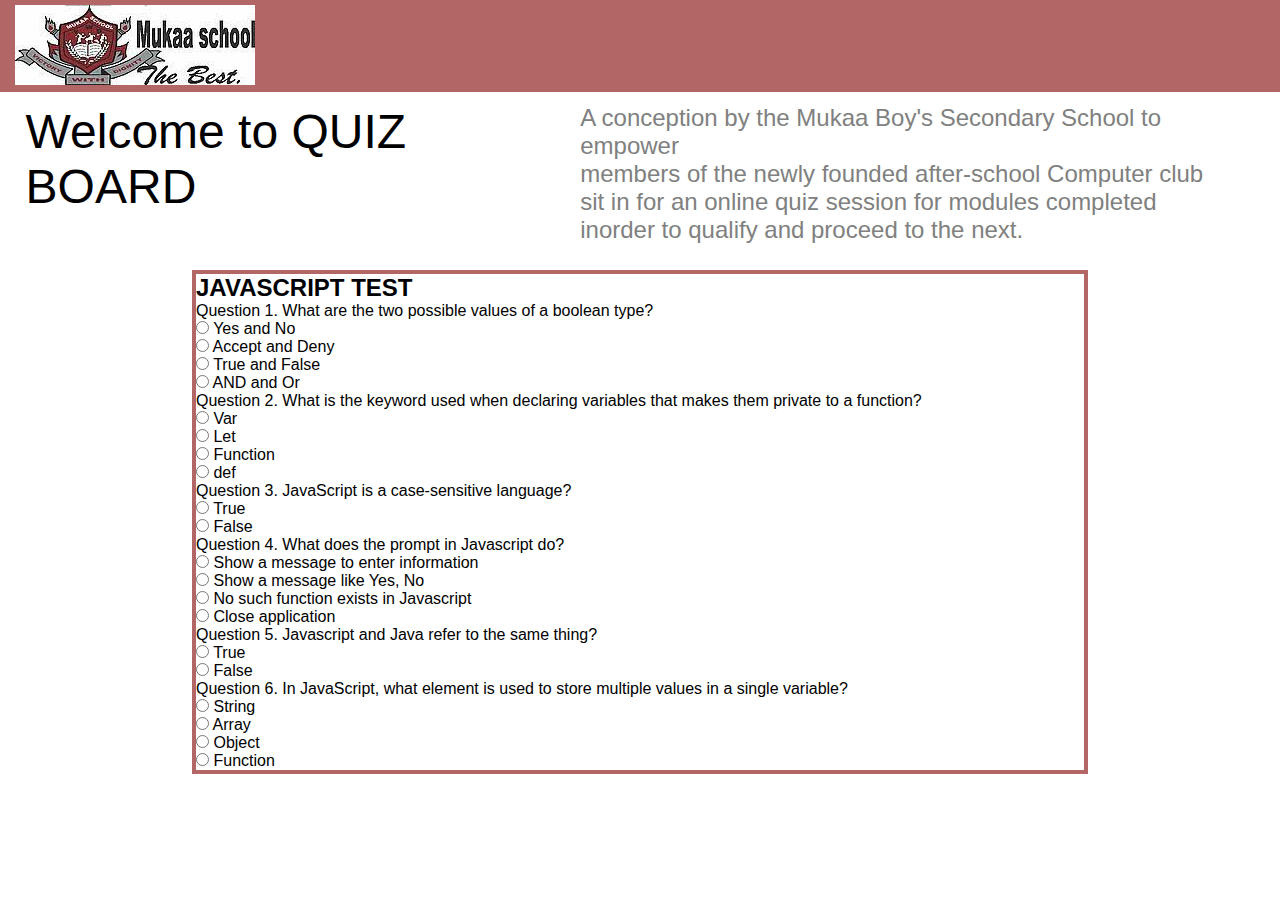
==== index.html @ d7537b63 "feature: Add form object for questions delivery" ====
<!DOCTYPE html>
<html lang="en">
<head>
    <meta charset="UTF-8">
    <meta http-equiv="X-UA-Compatible" content="IE=edge">
    <meta name="viewport" content="width=device-width, initial-scale=1.0">
    <link rel="stylesheet" href="css/style.css">
    <title>Quiz Board</title>
</head>
<body>
    <!--Header section: include high school logo-->
    <header>
        <img src="images/schoolLogo.png" alt="Mukaa High-School Logo">
    </header>
    <!--Main section: presents project owner about-->
    <main>
        <section id="sectionOne">
            <div>
                <h1>Welcome to  QUIZ BOARD</h1>
            </div>
            <div>
                <p>
                    A conception by the Mukaa Boy's Secondary School to empower <br>
                    members of the newly founded after-school Computer club <br>
                    sit in for an online quiz session for modules completed <br>
                    inorder to qualify and proceed to the next.
                </p>
            </div>
        </section>
        <section id="quiz">
            <!--Quiz Title-->
            <h2>JAVASCRIPT TEST</h2>
            <!--Quiz Wrapper-->
            <form action="" id="quizArea">
                <!-- Question one -->
                <div class="question">
                    <p>
                        Question 1. What are the two possible values of a boolean type?
                    </p>
                    <!--Answers -->
                    <div class="answer">
                        <label>
                            <input type="radio" name="one" value="a">
                            <span>Yes and No</span>
                        </label>
                    </div>
                    <div class="answer">
                        <label>
                            <input type="radio" name="one" value="b">
                            <span>Accept and Deny</span>
                        </label>
                    </div>
                    <div class="answer">
                        <label>
                            <input type="radio" name="one" value="c">
                            <span>True and False</span>
                        </label>
                    </div>
                    <div class="answer">
                        <label>
                            <input type="radio" name="one" value="d">
                            <span>AND and Or</span>
                        </label>
                    </div>
                </div>
                <!-- Question Two -->
                <div class="question">
                    <p>
                        Question  2. What is the keyword used when declaring variables that makes them private to a function?
                    </p>
                    <!--Answers -->
                    <div class="answer">
                        <label>
                            <input type="radio" name="two" value="a">
                            <span>Var</span>
                        </label>
                    </div>
                    <div class="answer">
                        <label>
                            <input type="radio" name="two" value="b">
                            <span>Let</span>
                        </label>
                    </div>
                    <div class="answer">
                        <label>
                            <input type="radio" name="two" value="c">
                            <span>Function</span>
                        </label>
                    </div>
                    <div class="answer">
                        <label>
                            <input type="radio" name="two" value="d">
                            <span>def</span>
                        </label>
                    </div>
                </div>
                <!-- Question three -->
                <div class="question">
                    <p>
                        Question 3. JavaScript is a case-sensitive language?
                    </p>
                    <!--Answers -->
                    <div class="answer">
                        <label>
                            <input type="radio" name="three" value="a">
                            <span>True</span>
                        </label>
                        <div class="answer">
                            <label>
                                <input type="radio" name="three" value="b">
                                <span>False</span>
                            </label>
                        </div>
                    </div>
                </div>
                <!-- Question four -->
                <div class="question">
                    <p>
                        Question 4. What does the prompt in Javascript do?
                    </p>
                    <!--Answers -->
                    <div class="answer">
                        <label>
                            <input type="radio" name="four" value="a">
                            <span>Show a message to enter information</span>
                        </label>
                    </div>
                    <div class="answer">
                        <label>
                            <input type="radio" name="four" value="b">
                            <span>Show a message like Yes, No</span>
                        </label>
                    </div>
                    <div class="answer">
                        <label>
                            <input type="radio" name="four" value="c">
                            <span>No such function exists in Javascript</span>
                        </label>
                    </div>
                    <div class="answer">
                        <label>
                            <input type="radio" name="four" value="d">
                            <span>Close application</span>
                        </label>
                    </div>
                </div>
                <!-- Question five -->
                <div class="question">
                    <p>
                        Question 5. Javascript and Java refer to the same thing?
                    </p>
                    <!--Answers -->
                    <div class="answer">
                        <label>
                            <input type="radio" name="five" value="a">
                            <span>True</span>
                        </label>
                    </div>
                    <div class="answer">
                        <label>
                            <input type="radio" name="five" value="b">
                            <span>False</span>
                        </label>
                    </div>
                </div>
                <!-- Question six -->
                <div class="question">
                    <p>
                        Question 6. In JavaScript, what element is used to store multiple values in a single variable?
                    </p>
                    <!--Answers -->
                    <div class="answer">
                        <label>
                            <input type="radio" name="six" value="a">
                            <span>String</span>
                        </label>
                    </div>
                    <div class="answer">
                        <label>
                            <input type="radio" name="six" value="b">
                            <span>Array</span>
                        </label>
                    </div>
                    <div class="answer">
                        <label>
                            <input type="radio" name="six" value="c">
                            <span>Object</span>
                        </label>
                    </div>
                    <div class="answer">
                        <label>
                            <input type="radio" name="six" value="d">
                            <span>Function</span>
                        </label>
                    </div>

                </div>
            </form>
        </section>
    </main>
    <script src="/js/main.js"></script>
</body>
</html>
---- css/style.css ----
/*Global selector*/
*{
    box-sizing: border-box;
    padding: 0;
    margin: 0;
}

/*Styling below applies to body*/
body{
    font-family: -apple-system, BlinkMacSystemFont, 'Segoe UI', Roboto, Oxygen, Ubuntu, Cantarell, 'Open Sans', 'Helvetica Neue', sans-serif;
}

/*Styling below applies to header*/
header{
    top: 0px;
    width: 100%;
    background: rgba(128, 0, 0, 0.6);
}
header img{
    margin-left: 1%;
    margin-top: 0.2%;
    padding: 0.2%;
}

/*Styling below applies to main section of body*/
main #sectionOne{
    width: 100%;
    padding: 2% ;
    padding-top: 1%;
    display: flex;
    justify-content: space-between;
}
main  #sectionOne h1{
    font-size:3em ;
    font-weight: 400;
    margin-bottom: 5%;
    text-align: left;
}
main  #sectionOne p{
    color: #808080;
    font-size: 1.5em;
    text-align: left;
}
main #quiz{
    border: 0.35vw solid rgba(128, 0, 0, 0.6) ;
    width: 70%;
    margin-left: 15%;
}
/*Styling below applies to Quiz Container*/
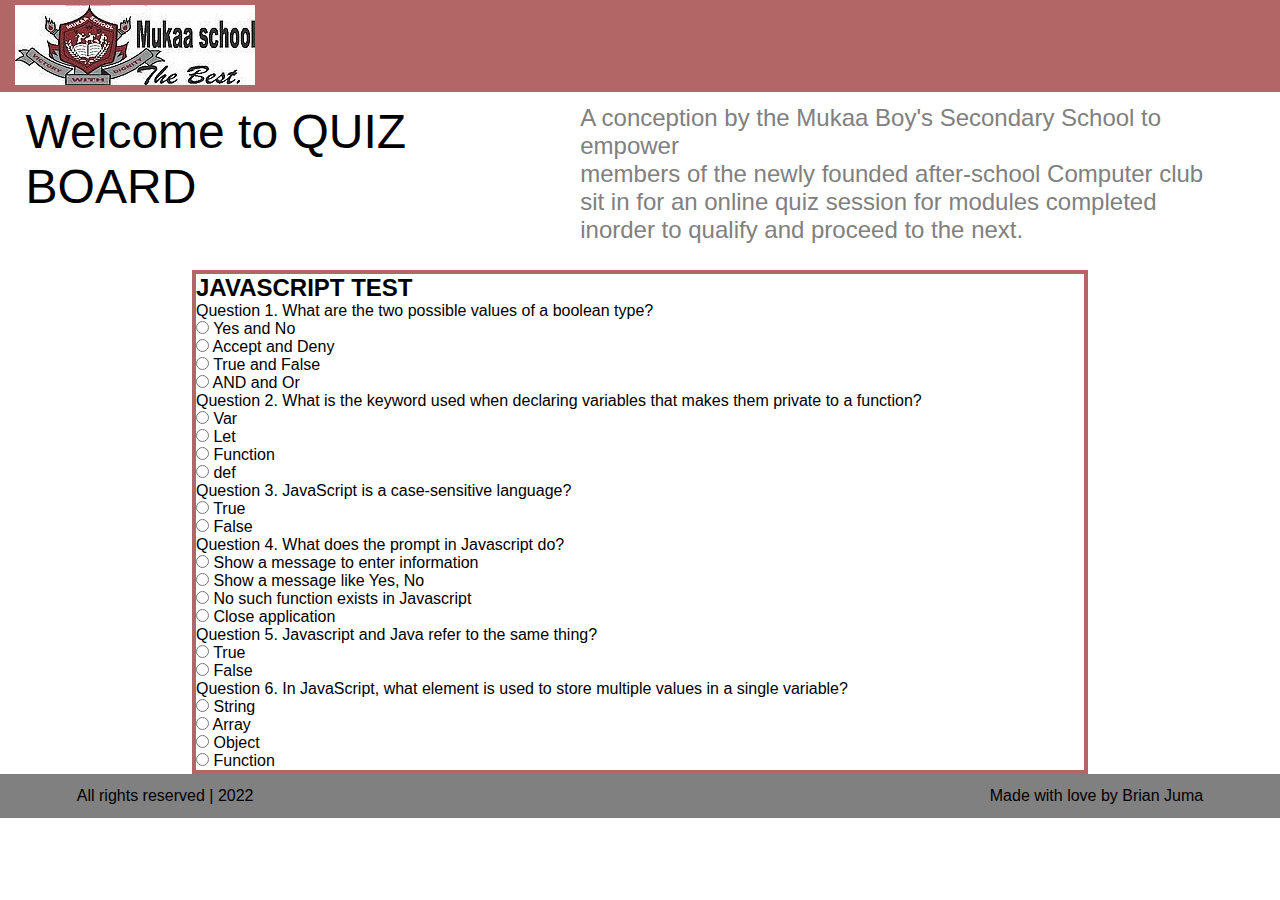
==== commit da5d122d: "feature: Add website footer" ====
--- a/index.html
+++ b/index.html
@@ -193,11 +193,14 @@
                             <span>Function</span>
                         </label>
                     </div>
-
                 </div>
             </form>
         </section>
     </main>
+    <footer>
+        <span>All rights reserved  | 2022 </span>
+        <span>Made with love by Brian Juma</span>
+    </footer>
     <script src="/js/main.js"></script>
 </body>
 </html>--- a/css/style.css
+++ b/css/style.css
@@ -46,4 +46,13 @@
     width: 70%;
     margin-left: 15%;
 }
-/*Styling below applies to Quiz Container*/+/*Styling below applies to Quiz Container*/
+
+/*Styling below applies to Footer*/
+footer{
+    display: flex;
+    justify-content: space-between;
+    padding: 1% 6%;
+    background-color: #808080;
+    bottom: 0px;
+}
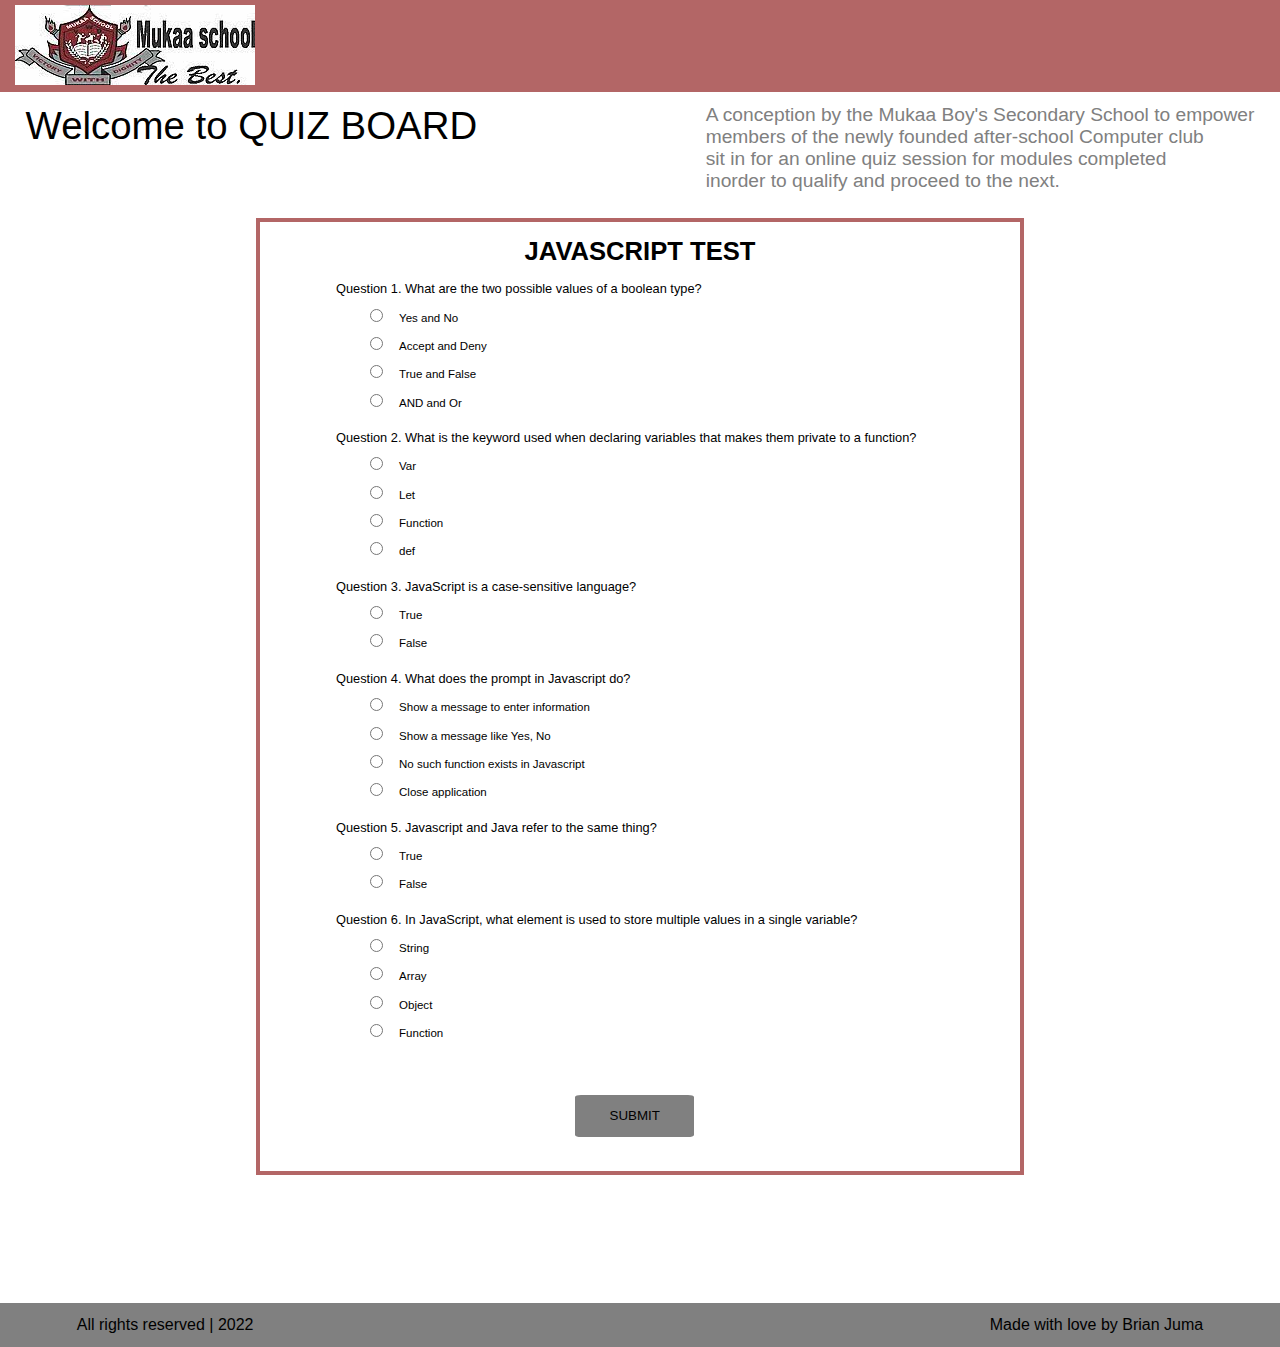
==== commit 321dbc63: "style: Resolve quiz wrapper visual appearance" ====
--- a/index.html
+++ b/index.html
@@ -194,6 +194,8 @@
                         </label>
                     </div>
                 </div>
+                <!--Submit Button-->
+                <input type="button" value="SUBMIT"  id="submit">
             </form>
         </section>
     </main>
--- a/css/style.css
+++ b/css/style.css
@@ -31,22 +31,54 @@
     justify-content: space-between;
 }
 main  #sectionOne h1{
-    font-size:3em ;
+    font-size:3vw ;
     font-weight: 400;
     margin-bottom: 5%;
     text-align: left;
 }
 main  #sectionOne p{
     color: #808080;
-    font-size: 1.5em;
+    font-size: 1.5vw;
     text-align: left;
 }
-main #quiz{
+/*Styling below applies to Quiz Container*/
+#quiz{
     border: 0.35vw solid rgba(128, 0, 0, 0.6) ;
-    width: 70%;
-    margin-left: 15%;
+    width: 60%;
+    margin-left: 20%;
+    margin-bottom: 10%;
 }
-/*Styling below applies to Quiz Container*/
+#quiz h2{
+    font-size: 2vw;
+    text-align: center;
+    padding: 2%;
+}
+#quiz form{
+    font-size: 1vw;
+    padding-left: 10%;
+}
+.question{
+    padding-bottom: 3%;
+}
+.answer{
+    padding-top: 1.8%;
+}
+label{
+    padding-left: 5%;
+}
+label span{
+    font-size: 0.9vw;
+    padding-left: 1.8%;
+}
+input[type="button"]{
+    padding: 2% 5%;
+    border: none;
+    border-radius: 5%;
+    background-color: grey;
+    margin: 5%;
+    margin-left: 35%;
+    text-align: center;
+}
 
 /*Styling below applies to Footer*/
 footer{
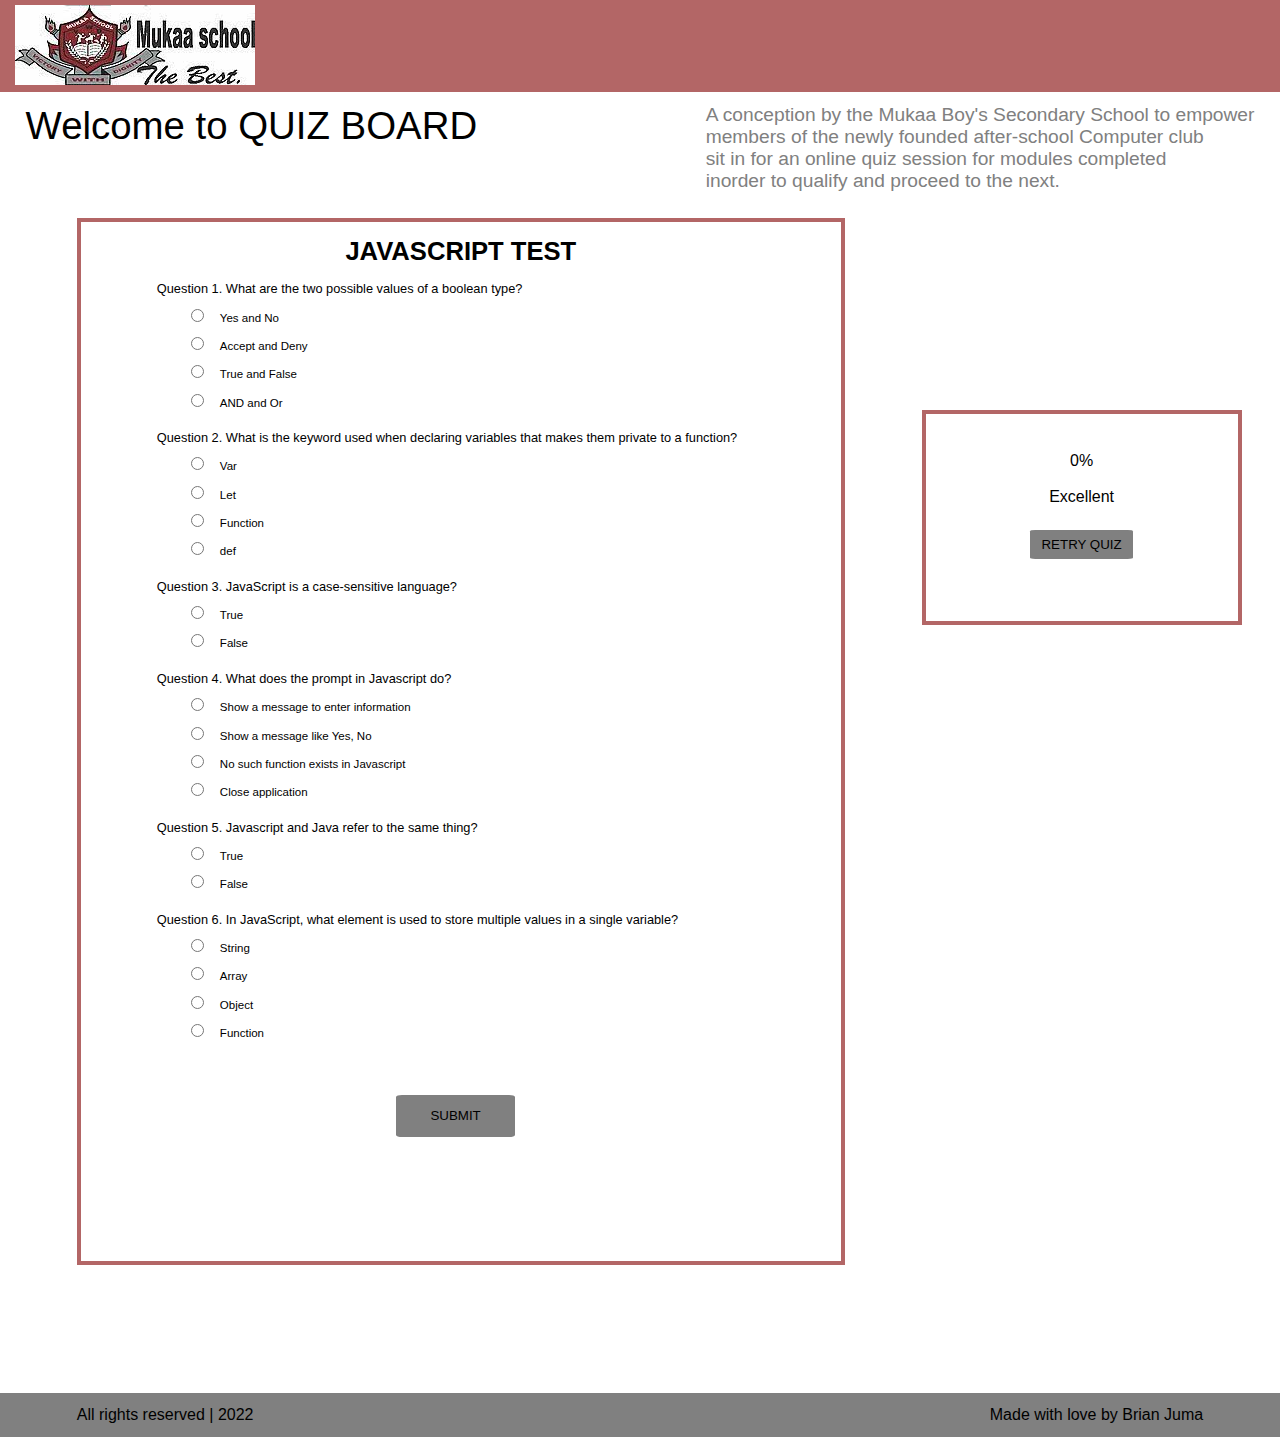
==== commit b0cb8a5e: "feature: Quiz Results" ====
--- a/index.html
+++ b/index.html
@@ -27,176 +27,185 @@
                 </p>
             </div>
         </section>
-        <section id="quiz">
-            <!--Quiz Title-->
-            <h2>JAVASCRIPT TEST</h2>
-            <!--Quiz Wrapper-->
-            <form action="" id="quizArea">
-                <!-- Question one -->
-                <div class="question">
-                    <p>
-                        Question 1. What are the two possible values of a boolean type?
-                    </p>
-                    <!--Answers -->
-                    <div class="answer">
-                        <label>
-                            <input type="radio" name="one" value="a">
-                            <span>Yes and No</span>
-                        </label>
-                    </div>
-                    <div class="answer">
-                        <label>
-                            <input type="radio" name="one" value="b">
-                            <span>Accept and Deny</span>
-                        </label>
-                    </div>
-                    <div class="answer">
-                        <label>
-                            <input type="radio" name="one" value="c">
-                            <span>True and False</span>
-                        </label>
-                    </div>
-                    <div class="answer">
-                        <label>
-                            <input type="radio" name="one" value="d">
-                            <span>AND and Or</span>
-                        </label>
-                    </div>
-                </div>
-                <!-- Question Two -->
-                <div class="question">
-                    <p>
-                        Question  2. What is the keyword used when declaring variables that makes them private to a function?
-                    </p>
-                    <!--Answers -->
-                    <div class="answer">
-                        <label>
-                            <input type="radio" name="two" value="a">
-                            <span>Var</span>
-                        </label>
-                    </div>
-                    <div class="answer">
-                        <label>
-                            <input type="radio" name="two" value="b">
-                            <span>Let</span>
-                        </label>
-                    </div>
-                    <div class="answer">
-                        <label>
-                            <input type="radio" name="two" value="c">
-                            <span>Function</span>
-                        </label>
-                    </div>
-                    <div class="answer">
-                        <label>
-                            <input type="radio" name="two" value="d">
-                            <span>def</span>
-                        </label>
-                    </div>
-                </div>
-                <!-- Question three -->
-                <div class="question">
-                    <p>
-                        Question 3. JavaScript is a case-sensitive language?
-                    </p>
-                    <!--Answers -->
-                    <div class="answer">
-                        <label>
-                            <input type="radio" name="three" value="a">
-                            <span>True</span>
-                        </label>
-                        <div class="answer">
-                            <label>
-                                <input type="radio" name="three" value="b">
+        <section id="main">
+            <section id="quiz">
+                <!--Quiz Title-->
+                <h2>JAVASCRIPT TEST</h2>
+                <!--Quiz Wrapper-->
+                <form action="" id="quizArea">
+                    <!-- Question one -->
+                    <div class="question">
+                        <p>
+                            Question 1. What are the two possible values of a boolean type?
+                        </p>
+                        <!--Answers -->
+                        <div class="answer">
+                            <label>
+                                <input type="radio" name="one" value="a">
+                                <span>Yes and No</span>
+                            </label>
+                        </div>
+                        <div class="answer">
+                            <label>
+                                <input type="radio" name="one" value="b">
+                                <span>Accept and Deny</span>
+                            </label>
+                        </div>
+                        <div class="answer">
+                            <label>
+                                <input type="radio" name="one" value="c">
+                                <span>True and False</span>
+                            </label>
+                        </div>
+                        <div class="answer">
+                            <label>
+                                <input type="radio" name="one" value="d">
+                                <span>AND and Or</span>
+                            </label>
+                        </div>
+                    </div>
+                    <!-- Question Two -->
+                    <div class="question">
+                        <p>
+                            Question  2. What is the keyword used when declaring variables that makes them private to a function?
+                        </p>
+                        <!--Answers -->
+                        <div class="answer">
+                            <label>
+                                <input type="radio" name="two" value="a">
+                                <span>Var</span>
+                            </label>
+                        </div>
+                        <div class="answer">
+                            <label>
+                                <input type="radio" name="two" value="b">
+                                <span>Let</span>
+                            </label>
+                        </div>
+                        <div class="answer">
+                            <label>
+                                <input type="radio" name="two" value="c">
+                                <span>Function</span>
+                            </label>
+                        </div>
+                        <div class="answer">
+                            <label>
+                                <input type="radio" name="two" value="d">
+                                <span>def</span>
+                            </label>
+                        </div>
+                    </div>
+                    <!-- Question three -->
+                    <div class="question">
+                        <p>
+                            Question 3. JavaScript is a case-sensitive language?
+                        </p>
+                        <!--Answers -->
+                        <div class="answer">
+                            <label>
+                                <input type="radio" name="three" value="a">
+                                <span>True</span>
+                            </label>
+                            <div class="answer">
+                                <label>
+                                    <input type="radio" name="three" value="b">
+                                    <span>False</span>
+                                </label>
+                            </div>
+                        </div>
+                    </div>
+                    <!-- Question four -->
+                    <div class="question">
+                        <p>
+                            Question 4. What does the prompt in Javascript do?
+                        </p>
+                        <!--Answers -->
+                        <div class="answer">
+                            <label>
+                                <input type="radio" name="four" value="a">
+                                <span>Show a message to enter information</span>
+                            </label>
+                        </div>
+                        <div class="answer">
+                            <label>
+                                <input type="radio" name="four" value="b">
+                                <span>Show a message like Yes, No</span>
+                            </label>
+                        </div>
+                        <div class="answer">
+                            <label>
+                                <input type="radio" name="four" value="c">
+                                <span>No such function exists in Javascript</span>
+                            </label>
+                        </div>
+                        <div class="answer">
+                            <label>
+                                <input type="radio" name="four" value="d">
+                                <span>Close application</span>
+                            </label>
+                        </div>
+                    </div>
+                    <!-- Question five -->
+                    <div class="question">
+                        <p>
+                            Question 5. Javascript and Java refer to the same thing?
+                        </p>
+                        <!--Answers -->
+                        <div class="answer">
+                            <label>
+                                <input type="radio" name="five" value="a">
+                                <span>True</span>
+                            </label>
+                        </div>
+                        <div class="answer">
+                            <label>
+                                <input type="radio" name="five" value="b">
                                 <span>False</span>
                             </label>
                         </div>
                     </div>
-                </div>
-                <!-- Question four -->
-                <div class="question">
-                    <p>
-                        Question 4. What does the prompt in Javascript do?
-                    </p>
-                    <!--Answers -->
-                    <div class="answer">
-                        <label>
-                            <input type="radio" name="four" value="a">
-                            <span>Show a message to enter information</span>
-                        </label>
-                    </div>
-                    <div class="answer">
-                        <label>
-                            <input type="radio" name="four" value="b">
-                            <span>Show a message like Yes, No</span>
-                        </label>
-                    </div>
-                    <div class="answer">
-                        <label>
-                            <input type="radio" name="four" value="c">
-                            <span>No such function exists in Javascript</span>
-                        </label>
-                    </div>
-                    <div class="answer">
-                        <label>
-                            <input type="radio" name="four" value="d">
-                            <span>Close application</span>
-                        </label>
-                    </div>
-                </div>
-                <!-- Question five -->
-                <div class="question">
-                    <p>
-                        Question 5. Javascript and Java refer to the same thing?
-                    </p>
-                    <!--Answers -->
-                    <div class="answer">
-                        <label>
-                            <input type="radio" name="five" value="a">
-                            <span>True</span>
-                        </label>
-                    </div>
-                    <div class="answer">
-                        <label>
-                            <input type="radio" name="five" value="b">
-                            <span>False</span>
-                        </label>
-                    </div>
-                </div>
-                <!-- Question six -->
-                <div class="question">
-                    <p>
-                        Question 6. In JavaScript, what element is used to store multiple values in a single variable?
-                    </p>
-                    <!--Answers -->
-                    <div class="answer">
-                        <label>
-                            <input type="radio" name="six" value="a">
-                            <span>String</span>
-                        </label>
-                    </div>
-                    <div class="answer">
-                        <label>
-                            <input type="radio" name="six" value="b">
-                            <span>Array</span>
-                        </label>
-                    </div>
-                    <div class="answer">
-                        <label>
-                            <input type="radio" name="six" value="c">
-                            <span>Object</span>
-                        </label>
-                    </div>
-                    <div class="answer">
-                        <label>
-                            <input type="radio" name="six" value="d">
-                            <span>Function</span>
-                        </label>
-                    </div>
-                </div>
-                <!--Submit Button-->
-                <input type="button" value="SUBMIT"  id="submit">
-            </form>
+                    <!-- Question six -->
+                    <div class="question">
+                        <p>
+                            Question 6. In JavaScript, what element is used to store multiple values in a single variable?
+                        </p>
+                        <!--Answers -->
+                        <div class="answer">
+                            <label>
+                                <input type="radio" name="six" value="a">
+                                <span>String</span>
+                            </label>
+                        </div>
+                        <div class="answer">
+                            <label>
+                                <input type="radio" name="six" value="b">
+                                <span>Array</span>
+                            </label>
+                        </div>
+                        <div class="answer">
+                            <label>
+                                <input type="radio" name="six" value="c">
+                                <span>Object</span>
+                            </label>
+                        </div>
+                        <div class="answer">
+                            <label>
+                                <input type="radio" name="six" value="d">
+                                <span>Function</span>
+                            </label>
+                        </div>
+                    </div>
+                    <!--Submit Button-->
+                    <input type="button" value="SUBMIT"  id="submit">
+                </form>
+            </section>
+            <!--Score region-->
+            <div id="quizResult">
+                <span id="score">0</span>% <br>
+                <br>
+                <span id="personalizedMessage">Excellent</span><br>
+                <button id="retry">RETRY QUIZ</button>
+            </div>
         </section>
     </main>
     <footer>
--- a/css/style.css
+++ b/css/style.css
@@ -23,20 +23,23 @@
 }
 
 /*Styling below applies to main section of body*/
-main #sectionOne{
+#main{
+    display: flex;
+}
+#sectionOne{
     width: 100%;
     padding: 2% ;
     padding-top: 1%;
     display: flex;
     justify-content: space-between;
 }
-main  #sectionOne h1{
+#sectionOne h1{
     font-size:3vw ;
     font-weight: 400;
     margin-bottom: 5%;
     text-align: left;
 }
-main  #sectionOne p{
+#sectionOne p{
     color: #808080;
     font-size: 1.5vw;
     text-align: left;
@@ -45,7 +48,8 @@
 #quiz{
     border: 0.35vw solid rgba(128, 0, 0, 0.6) ;
     width: 60%;
-    margin-left: 20%;
+    margin-left: 6%;
+    margin-right: 6%;
     margin-bottom: 10%;
 }
 #quiz h2{
@@ -79,6 +83,24 @@
     margin-left: 35%;
     text-align: center;
 }
+/*Styling below applies to quizResult*/
+#quizResult{
+    margin-top: 15%;
+    margin-bottom: 60%;
+    width: 25vw;
+    text-align: center;
+    padding: 3%;
+    border: rgba(128, 0, 0, 0.6) 0.35vw solid;
+}
+button{
+    padding: 3% 5%;
+    border: none;
+    border-radius: 5%;
+    background-color: grey;
+    margin: 10%;
+    margin-top: 10%;
+    text-align: center;
+}
 
 /*Styling below applies to Footer*/
 footer{
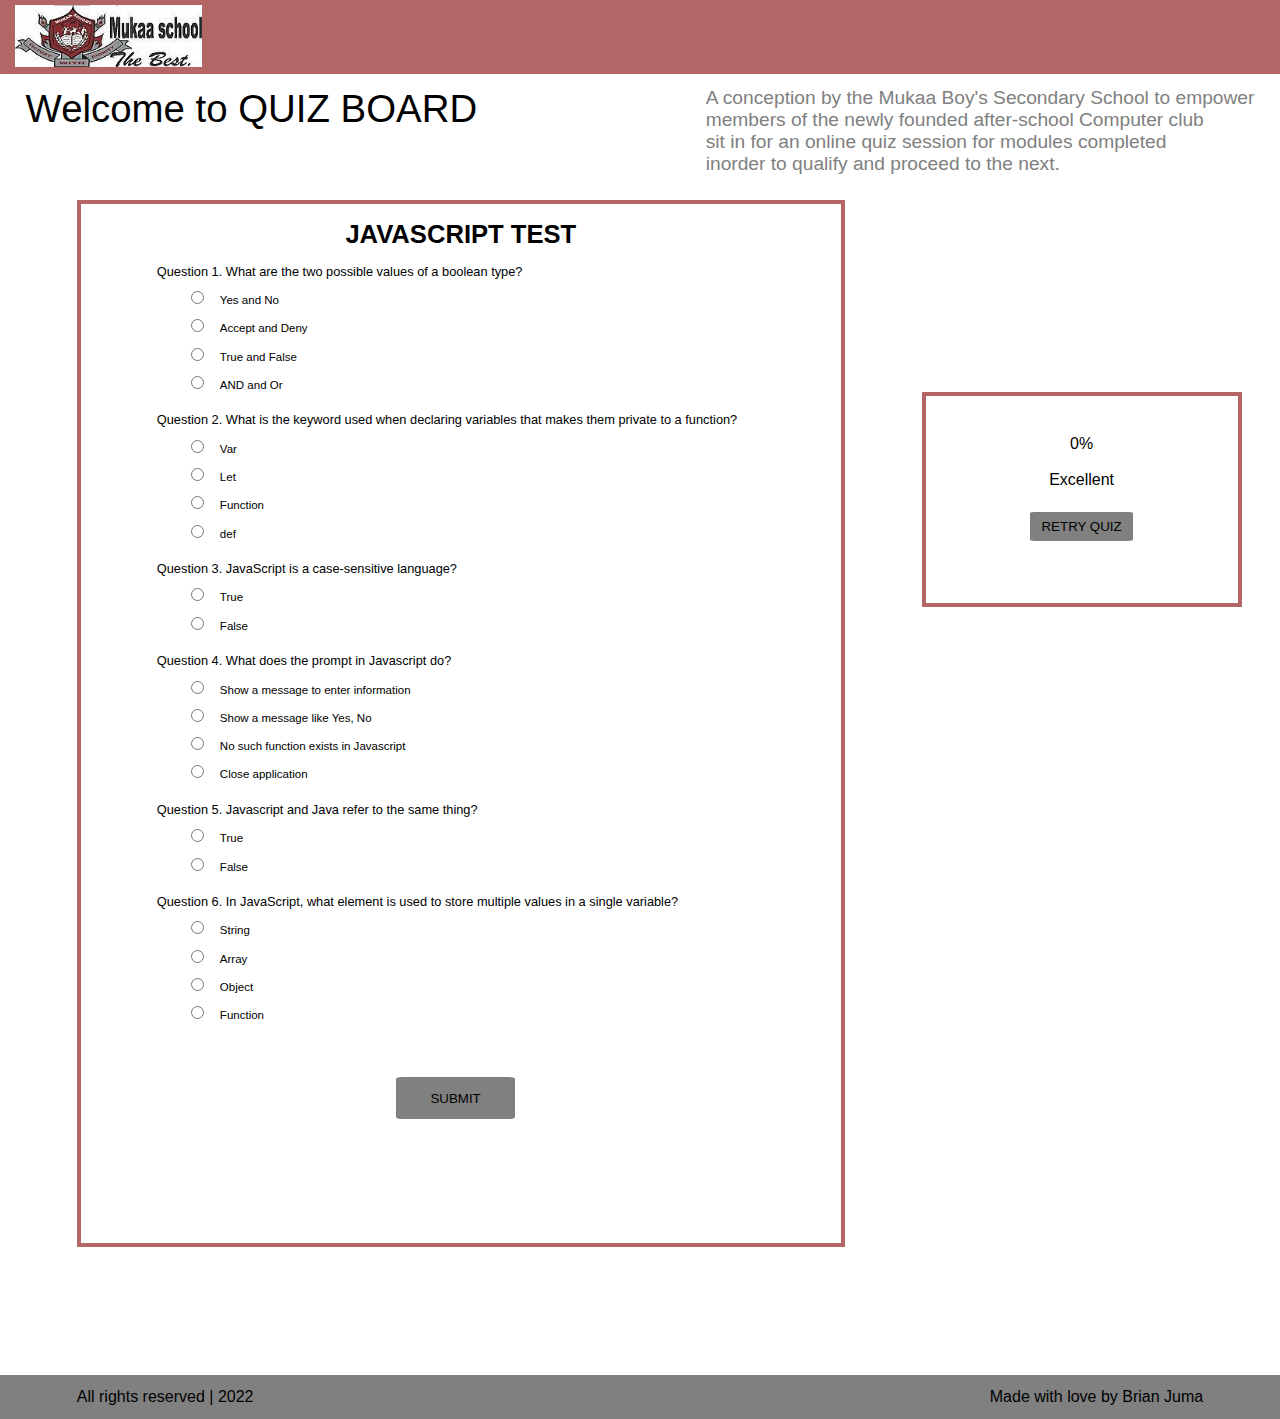
==== commit 18d135e5: "style: Resolve Score and Score Remark presenation" ====
--- a/index.html
+++ b/index.html
@@ -32,7 +32,7 @@
                 <!--Quiz Title-->
                 <h2>JAVASCRIPT TEST</h2>
                 <!--Quiz Wrapper-->
-                <form action="" id="quizArea">
+                <form action="" class="quizArea">
                     <!-- Question one -->
                     <div class="question">
                         <p>
@@ -196,14 +196,14 @@
                         </div>
                     </div>
                     <!--Submit Button-->
-                    <input type="button" value="SUBMIT"  id="submit">
+                    <input type="submit" value="SUBMIT"  id="submit">
                 </form>
             </section>
             <!--Score region-->
             <div id="quizResult">
-                <span id="score">0</span>% <br>
+                <span class="score">0</span>% <br>
                 <br>
-                <span id="personalizedMessage">Excellent</span><br>
+                <span class="personalizedMessage">Excellent</span><br>
                 <button id="retry">RETRY QUIZ</button>
             </div>
         </section>
--- a/css/style.css
+++ b/css/style.css
@@ -17,6 +17,7 @@
     background: rgba(128, 0, 0, 0.6);
 }
 header img{
+    width: 15vw;
     margin-left: 1%;
     margin-top: 0.2%;
     padding: 0.2%;
@@ -74,7 +75,7 @@
     font-size: 0.9vw;
     padding-left: 1.8%;
 }
-input[type="button"]{
+input[type="submit"]{
     padding: 2% 5%;
     border: none;
     border-radius: 5%;
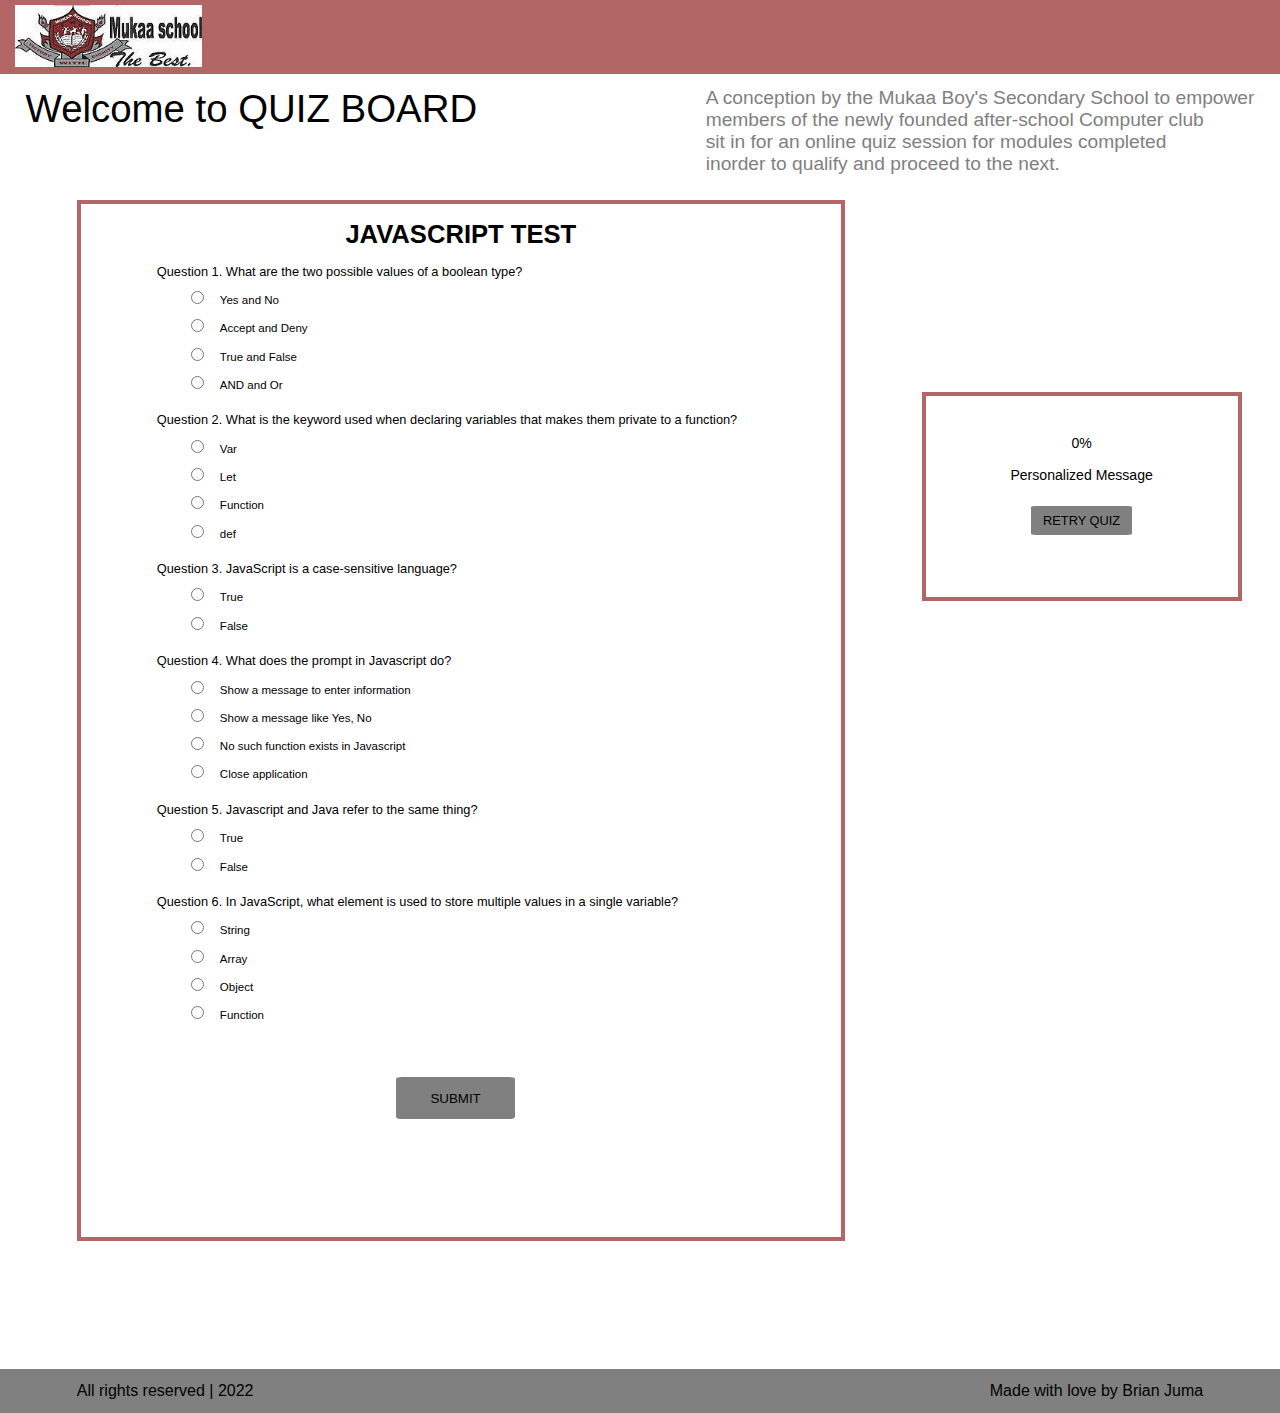
==== commit 90b4b1f7: "feature: Resolve total score from user responses collected from form" ====
--- a/index.html
+++ b/index.html
@@ -196,15 +196,15 @@
                         </div>
                     </div>
                     <!--Submit Button-->
-                    <input type="submit" value="SUBMIT"  id="submit">
+                    <input type="submit" value="SUBMIT"  class="submit">
                 </form>
             </section>
             <!--Score region-->
-            <div id="quizResult">
-                <span class="score">0</span>% <br>
+            <div class="quizResult">
+                <span class="pointsAwarded">0</span>% <br>
                 <br>
-                <span class="personalizedMessage">Excellent</span><br>
-                <button id="retry">RETRY QUIZ</button>
+                <span class="personalizedMessage">Personalized Message</span><br>
+                <button class="reload">RETRY QUIZ</button>
             </div>
         </section>
     </main>
@@ -212,6 +212,6 @@
         <span>All rights reserved  | 2022 </span>
         <span>Made with love by Brian Juma</span>
     </footer>
-    <script src="/js/main.js"></script>
+    <script src="js/main.js"></script>
 </body>
 </html>--- a/css/style.css
+++ b/css/style.css
@@ -85,15 +85,17 @@
     text-align: center;
 }
 /*Styling below applies to quizResult*/
-#quizResult{
+.quizResult{
     margin-top: 15%;
     margin-bottom: 60%;
     width: 25vw;
+    font-size: 1.1vw;
     text-align: center;
     padding: 3%;
     border: rgba(128, 0, 0, 0.6) 0.35vw solid;
 }
 button{
+    font-size: 1vw;
     padding: 3% 5%;
     border: none;
     border-radius: 5%;
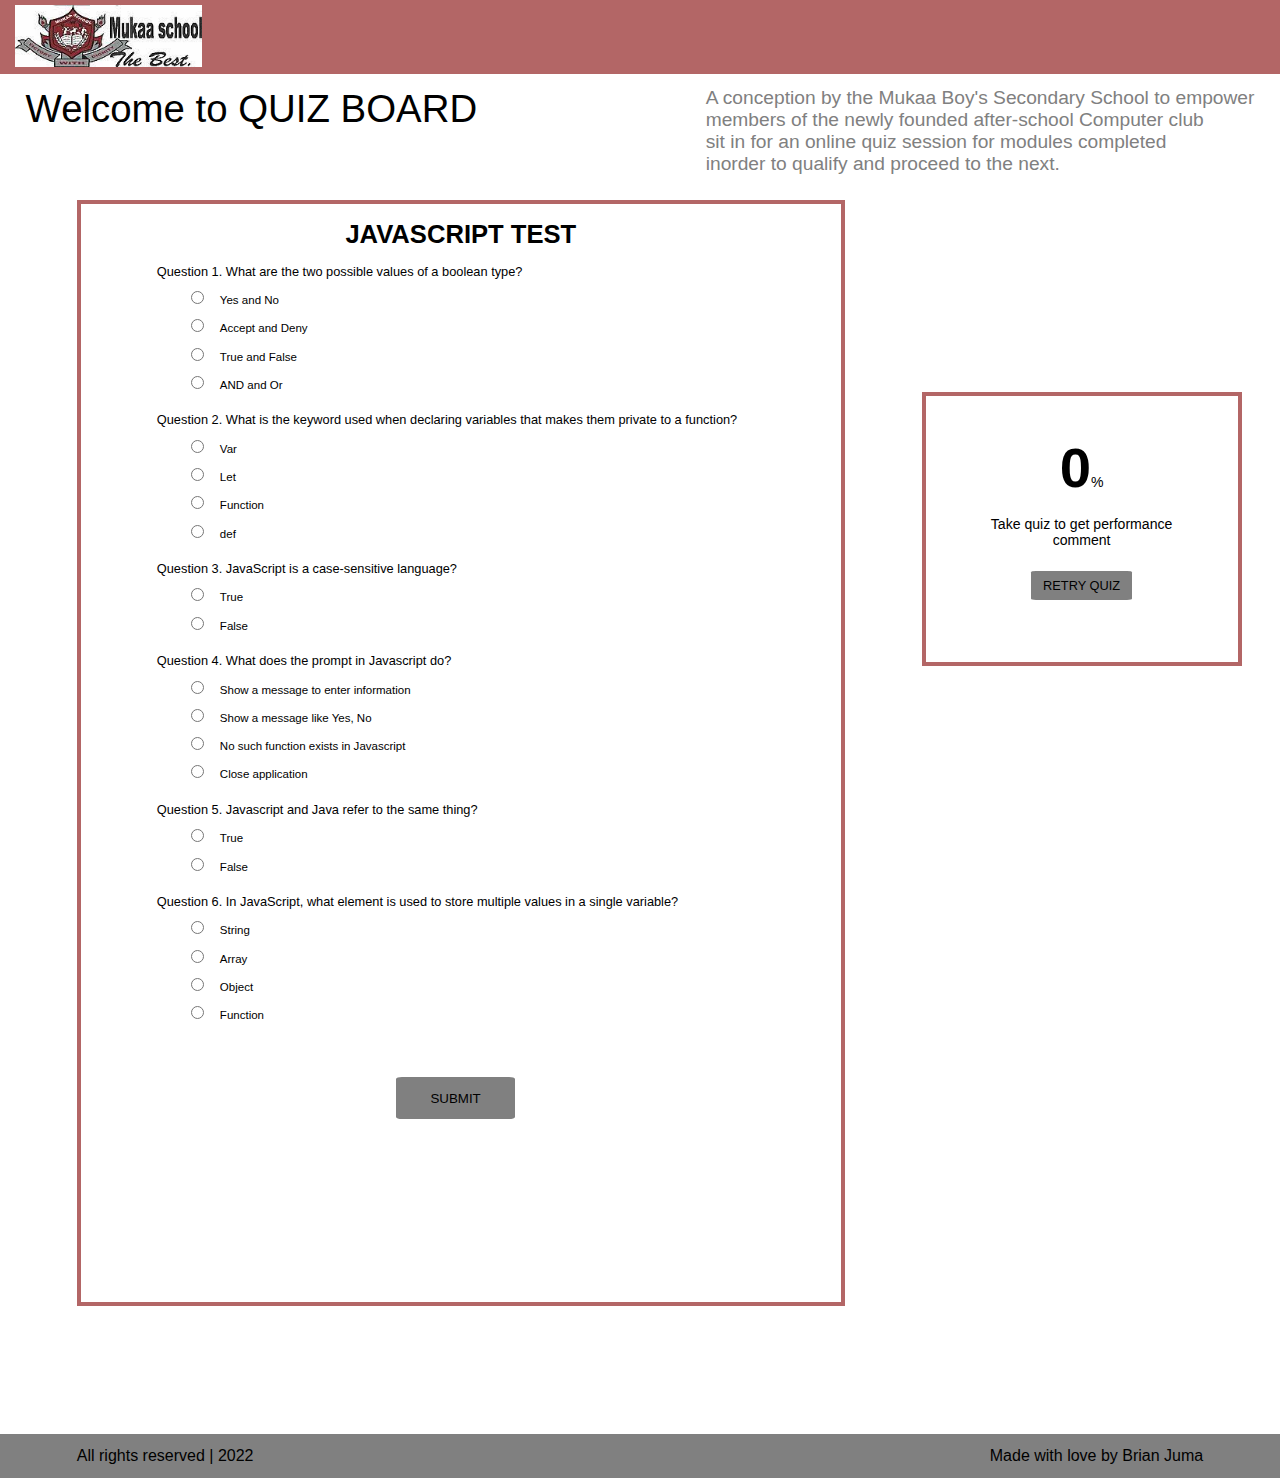
==== commit 72946c28: "feature: Add performance comment based on user score" ====
--- a/index.html
+++ b/index.html
@@ -203,7 +203,7 @@
             <div class="quizResult">
                 <span class="pointsAwarded">0</span>% <br>
                 <br>
-                <span class="personalizedMessage">Personalized Message</span><br>
+                <span class="personalizedMessage">Take quiz to get performance comment</span><br>
                 <button class="reload">RETRY QUIZ</button>
             </div>
         </section>
--- a/css/style.css
+++ b/css/style.css
@@ -94,6 +94,10 @@
     padding: 3%;
     border: rgba(128, 0, 0, 0.6) 0.35vw solid;
 }
+.pointsAwarded {
+    font-size: 4em;
+    font-weight: 900;
+}
 button{
     font-size: 1vw;
     padding: 3% 5%;
